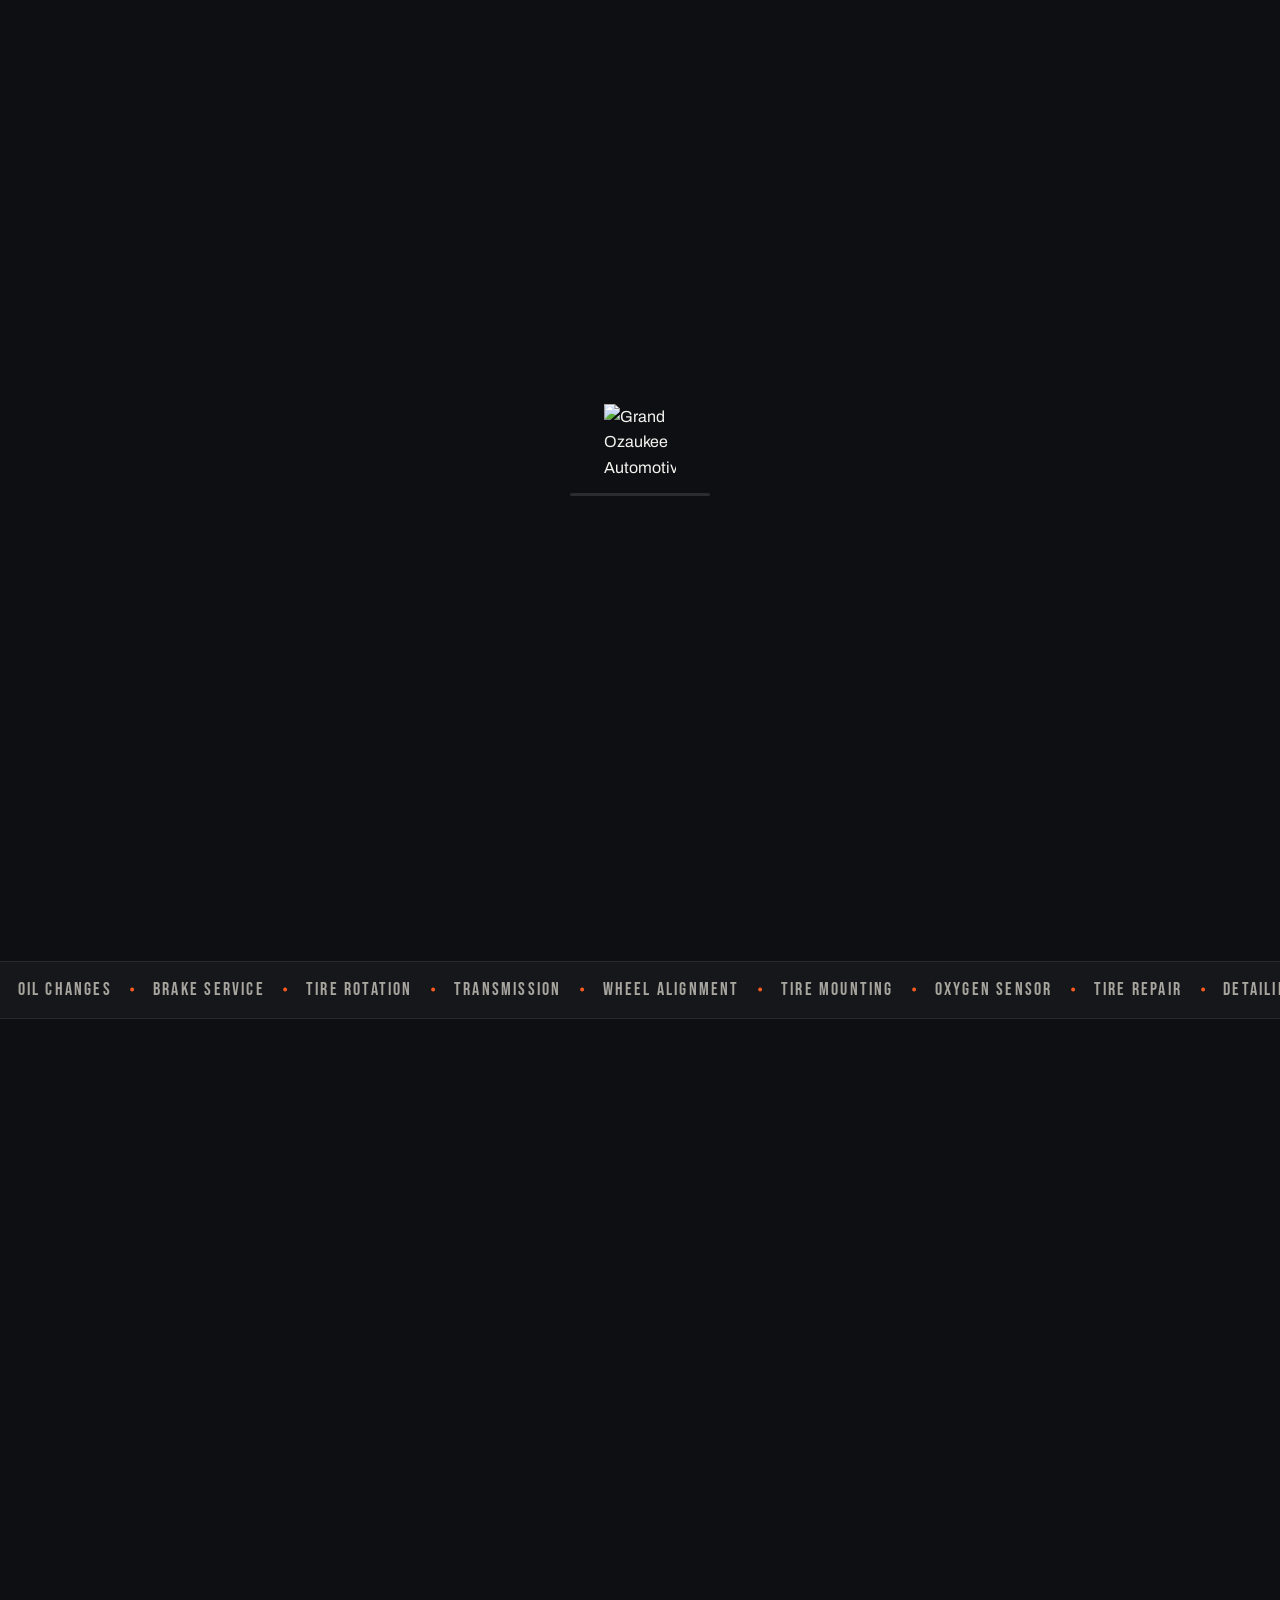
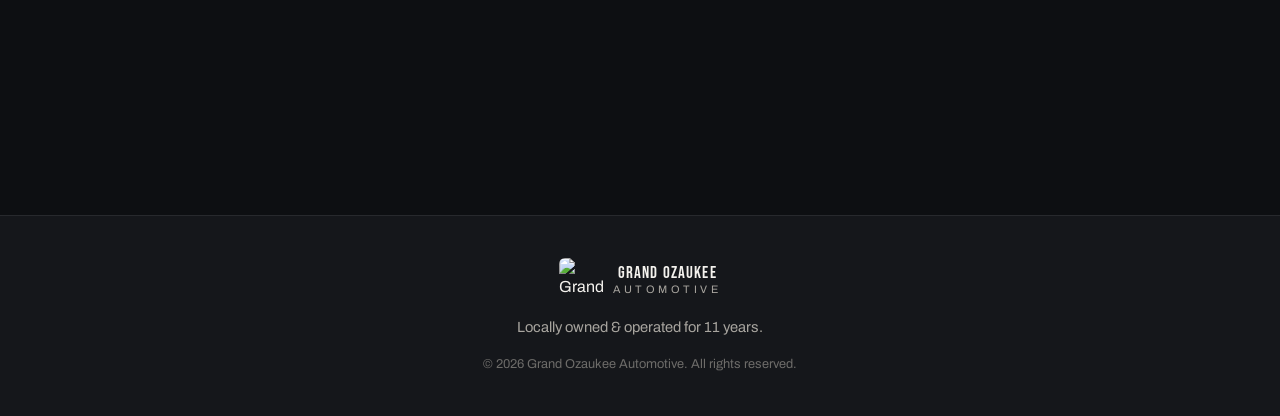
==== index.html @ 99c8e06f "Update form submission redirect URL" ====
<!DOCTYPE html>
<html lang="en">
<head>
  <meta charset="UTF-8">
  <meta name="viewport" content="width=device-width, initial-scale=1.0, viewport-fit=cover">
  <title>Grand Ozaukee Automotive — Trusted Auto Repair for 11 Years</title>
  <meta name="description" content="Grand Ozaukee Automotive is a locally owned auto repair shop with 11 years of experience. Oil changes, brakes, transmissions, tires & more.">
  <link rel="preconnect" href="https://fonts.googleapis.com">
  <link rel="preconnect" href="https://fonts.gstatic.com" crossorigin>
  <link href="https://fonts.googleapis.com/css2?family=Archivo:ital,wght@0,400;0,500;0,600;0,800;1,400&family=Bebas+Neue&display=swap" rel="stylesheet">
  <link rel="stylesheet" href="styles.css">
  <link rel="icon" type="image/png" sizes="32x32" href="logo.png">
  <link rel="apple-touch-icon" href="logo.png">
  <style>
    /* ── Price reveal cards ── */
    .card { cursor: pointer; }
    .card__reveal {
      overflow: hidden;
      max-height: 0;
      opacity: 0;
      transition: max-height 0.42s cubic-bezier(0.4,0,0.2,1), opacity 0.35s ease;
    }
    .card.is-open .card__reveal { max-height: 220px; opacity: 1; }
    .card__divider { border: none; border-top: 1px solid rgba(255,255,255,0.08); margin: 1rem 0 0.9rem; }
    .card__price-label {
      font-size: 0.72rem; font-weight: 600;
      letter-spacing: 0.14em; text-transform: uppercase;
      color: var(--accent-2); margin-bottom: 0.3rem;
    }
    .card__price {
      font: 400 1.9rem/1 var(--font-display);
      letter-spacing: 0.04em; color: var(--text);
    }
    .card__price sub { font-size: 0.9rem; color: var(--muted); font-family: var(--font-body); vertical-align: baseline; }
    .card__price-note { font-size: 0.78rem; color: var(--muted); margin-top: 0.35rem; line-height: 1.5; }
    .card__price-row { display: flex; flex-direction: column; gap: 0.65rem; }
    .card__chevron {
      display: inline-block; margin-left: 5px;
      font-size: 0.65rem; color: var(--muted);
      transition: transform 0.3s ease; vertical-align: middle;
    }
    .card.is-open .card__chevron { transform: rotate(180deg); }
    .card.is-open { border-color: rgba(255,90,31,0.55); background: var(--bg-3); }
  </style>
</head>
<body>

  <!-- ===== Loader ===== -->
  <div class="loader" id="loader" aria-hidden="true">
    <div class="loader__inner">
      <img src="logo.png" alt="Grand Ozaukee Automotive" class="loader__logo">
      <span class="loader__bar"><span class="loader__bar-fill"></span></span>
    </div>
  </div>

  <!-- ===== Header ===== -->
  <header class="header" id="header">
    <div class="header__inner">
      <a href="#top" class="brand" aria-label="Grand Ozaukee Automotive — home">
        <img src="logo.png" alt="Grand Ozaukee Automotive" class="brand__badge" style="width:44px;height:44px;object-fit:contain;border-radius:6px;background:none;">
        <span class="brand__text">
          <span class="brand__name">Grand Ozaukee</span>
          <span class="brand__sub">Automotive</span>
        </span>
      </a>
      <nav class="nav" id="nav" aria-label="Primary">
        <ul class="nav__list">
          <li><a class="nav__link" href="#services">Services</a></li>
          <li><a class="nav__link" href="#about">About</a></li>
          <li><a class="nav__link" href="#why">Why Us</a></li>
          <li><a class="nav__link" href="#contact">Contact</a></li>
        </ul>
        <a class="btn btn--solid nav__cta" href="tel:+12622048144">
          <svg viewBox="0 0 24 24" width="16" height="16" fill="none" stroke="currentColor" stroke-width="2" aria-hidden="true"><path d="M22 16.92v3a2 2 0 0 1-2.18 2 19.79 19.79 0 0 1-8.63-3.07 19.5 19.5 0 0 1-6-6 19.79 19.79 0 0 1-3.07-8.67A2 2 0 0 1 4.11 2h3a2 2 0 0 1 2 1.72c.13.96.36 1.9.7 2.81a2 2 0 0 1-.45 2.11L8.09 9.91a16 16 0 0 0 6 6l1.27-1.27a2 2 0 0 1 2.11-.45c.91.34 1.85.57 2.81.7A2 2 0 0 1 22 16.92z"/></svg>
          (262) 204-8144
        </a>
      </nav>
      <button class="nav-toggle" id="navToggle" aria-expanded="false" aria-controls="mobileMenu" aria-label="Open menu">
        <span class="nav-toggle__line"></span>
        <span class="nav-toggle__line"></span>
        <span class="nav-toggle__line"></span>
      </button>
    </div>
  </header>

  <!-- ===== Mobile menu ===== -->
  <div class="mobile-menu" id="mobileMenu" aria-hidden="true">
    <nav aria-label="Mobile">
      <ul class="mobile-menu__list">
        <li><a class="mobile-menu__link" href="#services">Services</a></li>
        <li><a class="mobile-menu__link" href="#about">About</a></li>
        <li><a class="mobile-menu__link" href="#why">Why Us</a></li>
        <li><a class="mobile-menu__link" href="#contact">Contact</a></li>
      </ul>
      <a class="btn btn--solid mobile-menu__cta" href="tel:+12622048144">Call (262) 204-8144</a>
      <p class="mobile-menu__hours">Mon–Fri · 7:30 AM – 5:30 PM</p>
    </nav>
  </div>

  <main id="top">

    <!-- ===== Hero ===== -->
    <section class="hero" id="hero">
      <div class="hero__bg" aria-hidden="true">
        <div class="hero__glow"></div>
        <div class="hero__grid"></div>
      </div>

      <div class="hero__inner">
        <div class="hero__copy">
          <p class="hero__eyebrow" data-hero-fade>
            <span class="hero__dot" aria-hidden="true"></span>
            Locally owned &amp; operated · Cedarburg, WI
          </p>
          <h1 class="hero__title">
            <span class="hero__line"><span class="hero__line-inner">One click,</span></span>
            <span class="hero__line"><span class="hero__line-inner accent">One call,</span></span>
            <span class="hero__line"><span class="hero__line-inner">We take care of it all.</span></span>
          </h1>
          <p class="hero__lede" data-hero-fade>
            From oil changes to full transmission rebuilds, Grand Ozaukee Automotive
            has kept our neighbors on the road for 11 years — with straight answers
            and fair prices.
          </p>
          <div class="hero__actions" data-hero-fade>
            <a class="btn btn--solid btn--lg" href="#contact">Schedule Service</a>
            <a class="btn btn--ghost btn--lg" href="#services">Explore Services</a>
          </div>
          <ul class="hero__proof" data-hero-fade>
            <li><strong data-counter="11" data-suffix="+">0</strong><span>Years in business</span></li>
            <li><strong data-counter="7" data-suffix="">0</strong><span>Core services</span></li>
            <li><strong data-counter="100" data-suffix="%">0</strong><span>Local &amp; independent</span></li>
          </ul>
        </div>

        <div class="hero__visual" aria-hidden="true">
          <svg class="gauge" viewBox="0 0 360 360" role="img" aria-label="Speedometer gauge showing 11 years of experience">
            <defs>
              <linearGradient id="arcGrad" x1="0%" y1="100%" x2="100%" y2="0%">
                <stop offset="0%" stop-color="#ff5a1f"/>
                <stop offset="100%" stop-color="#ffb347"/>
              </linearGradient>
              <radialGradient id="hubGrad" cx="50%" cy="40%" r="70%">
                <stop offset="0%" stop-color="#3a3f47"/>
                <stop offset="100%" stop-color="#15171b"/>
              </radialGradient>
            </defs>
            <circle cx="180" cy="180" r="172" fill="none" stroke="rgba(255,255,255,.06)" stroke-width="2"/>
            <g id="gaugeTicks" stroke="rgba(255,255,255,.25)" stroke-width="3" stroke-linecap="round"></g>
            <path class="gauge__track" d="" fill="none" stroke="rgba(255,255,255,.08)" stroke-width="14" stroke-linecap="round"/>
            <path class="gauge__arc" d="" fill="none" stroke="url(#arcGrad)" stroke-width="14" stroke-linecap="round"/>
            <g class="gauge__needle-group">
              <polygon class="gauge__needle" points="180,70 174,186 186,186" fill="#ff5a1f"/>
            </g>
            <circle cx="180" cy="180" r="34" fill="url(#hubGrad)" stroke="rgba(255,255,255,.12)" stroke-width="2"/>
            <text class="gauge__value" x="180" y="252" text-anchor="middle">0</text>
            <text class="gauge__label" x="180" y="278" text-anchor="middle">YEARS OF EXPERIENCE</text>
          </svg>
        </div>
      </div>

      <div class="hero__scroll-hint" data-hero-fade aria-hidden="true">
        <span></span>
      </div>
    </section>

    <!-- ===== Marquee ===== -->
    <div class="marquee" aria-hidden="true">
      <div class="marquee__track" id="marqueeTrack">
        <div class="marquee__group">
          <span>Oil Changes</span><i>•</i><span>Brake Service</span><i>•</i><span>Tire Rotation</span><i>•</i><span>Transmission</span><i>•</i><span>Wheel Alignment</span><i>•</i><span>Tire Mounting</span><i>•</i><span>Oxygen Sensor</span><i>•</i><span>Tire Repair</span><i>•</i><span>Detailing</span><i>•</i>
        </div>
        <div class="marquee__group">
          <span>Oil Changes</span><i>•</i><span>Brake Service</span><i>•</i><span>Tire Rotation</span><i>•</i><span>Transmission</span><i>•</i><span>Wheel Alignment</span><i>•</i><span>Tire Mounting</span><i>•</i><span>Oxygen Sensor</span><i>•</i><span>Tire Repair</span><i>•</i><span>Detailing</span><i>•</i>
        </div>
      </div>
    </div>

    <!-- ===== Services ===== -->
    <section class="section services" id="services">
      <div class="section__inner">
        <header class="section__head">
          <p class="section__eyebrow" data-reveal>What we do</p>
          <h2 class="section__title" data-reveal>Full-service care,<br><span class="accent">bumper to bumper.</span></h2>
          <p class="section__lede" data-reveal>Tap any service to see pricing — diagnosed honestly, fixed right the first time.</p>
        </header>

        <div class="services__grid">

          <!-- Tire Rotation -->
          <article class="card" data-reveal onclick="toggleCard(this)">
            <div class="card__icon" aria-hidden="true">
              <svg viewBox="0 0 24 24" fill="none" stroke="currentColor" stroke-width="1.6" stroke-linecap="round" stroke-linejoin="round">
                <circle cx="12" cy="12" r="9"/><circle cx="12" cy="12" r="3"/>
                <path d="M12 3v2M12 19v2M3 12h2M19 12h2"/>
                <path d="M6.5 6.5l1.3 1.3M16.2 16.2l1.3 1.3M17.5 6.5l-1.3 1.3M7.8 16.2l-1.3 1.3"/>
              </svg>
            </div>
            <h3>Tire Rotation <span class="card__chevron">▼</span></h3>
            <p>Keep your tread even and your tires lasting longer — done in under 30 minutes.</p>
            <div class="card__reveal">
              <hr class="card__divider">
              <div class="card__price-label">Flat Rate</div>
              <div class="card__price">$65</div>
              <div class="card__price-note">All four wheels · Includes visual inspection</div>
            </div>
          </article>

          <!-- Oil Change -->
          <article class="card" data-reveal onclick="toggleCard(this)">
            <div class="card__icon" aria-hidden="true">
              <svg viewBox="0 0 24 24" fill="none" stroke="currentColor" stroke-width="1.6" stroke-linecap="round" stroke-linejoin="round">
                <path d="M12 2.7s6 7.2 6 11.3a6 6 0 0 1-12 0c0-4.1 6-11.3 6-11.3z"/>
                <path d="M9.5 14a2.5 2.5 0 0 0 2.5 2.5"/>
              </svg>
            </div>
            <h3>Oil Change <span class="card__chevron">▼</span></h3>
            <p>Full synthetic oil, labor, and filter — with a multi-point check every visit.</p>
            <div class="card__reveal">
              <hr class="card__divider">
              <div class="card__price-label">Full Synthetic</div>
              <div class="card__price">$110</div>
              <div class="card__price-note">Includes oil, filter &amp; labor</div>
            </div>
          </article>

          <!-- Wheel Alignment -->
          <article class="card" data-reveal onclick="toggleCard(this)">
            <div class="card__icon" aria-hidden="true">
              <svg viewBox="0 0 24 24" fill="none" stroke="currentColor" stroke-width="1.6" stroke-linecap="round" stroke-linejoin="round">
                <line x1="12" y1="3" x2="12" y2="21"/>
                <line x1="3" y1="12" x2="21" y2="12"/>
                <circle cx="12" cy="12" r="4"/>
                <path d="M5.8 5.8l1.6 1.6M16.6 16.6l1.6 1.6M18.2 5.8l-1.6 1.6M7.4 16.6l-1.6 1.6"/>
              </svg>
            </div>
            <h3>Wheel Alignment <span class="card__chevron">▼</span></h3>
            <p>Precision alignment for a straight ride and even, long-lasting tire wear.</p>
            <div class="card__reveal">
              <hr class="card__divider">
              <div class="card__price-row">
                <div>
                  <div class="card__price-label">4-Wheel</div>
                  <div class="card__price">$180</div>
                </div>
                <div>
                  <div class="card__price-label">2-Wheel</div>
                  <div class="card__price">$105</div>
                </div>
              </div>
            </div>
          </article>

          <!-- Transmission -->
          <article class="card" data-reveal onclick="toggleCard(this)">
            <div class="card__icon" aria-hidden="true">
              <svg viewBox="0 0 24 24" fill="none" stroke="currentColor" stroke-width="1.6" stroke-linecap="round" stroke-linejoin="round">
                <circle cx="7" cy="7" r="2.5"/><circle cx="17" cy="7" r="2.5"/>
                <circle cx="7" cy="17" r="2.5"/><circle cx="17" cy="17" r="2.5"/>
                <path d="M9.5 7h5M7 9.5v5M17 9.5v5M9.5 17h5"/>
              </svg>
            </div>
            <h3>Transmission Service <span class="card__chevron">▼</span></h3>
            <p>Automatic or manual — fresh fluid for smooth, reliable shifts every time.</p>
            <div class="card__reveal">
              <hr class="card__divider">
              <div class="card__price-row">
                <div>
                  <div class="card__price-label">Flush &amp; Fill</div>
                  <div class="card__price">$355</div>
                </div>
                <div>
                  <div class="card__price-label">Fluid Replace Only</div>
                  <div class="card__price">$285</div>
                </div>
              </div>
            </div>
          </article>

          <!-- Brake Service -->
          <article class="card" data-reveal onclick="toggleCard(this)">
            <div class="card__icon" aria-hidden="true">
              <svg viewBox="0 0 24 24" fill="none" stroke="currentColor" stroke-width="1.6" stroke-linecap="round" stroke-linejoin="round">
                <circle cx="12" cy="12" r="9"/>
                <circle cx="12" cy="12" r="4"/>
                <path d="M12 3v2.5M12 18.5v2.5M3 12h2.5M18.5 12h2.5"/>
              </svg>
            </div>
            <h3>Brake Service <span class="card__chevron">▼</span></h3>
            <p>Pads, rotors, calipers and lines — stopping power you can stake your family on.</p>
            <div class="card__reveal">
              <hr class="card__divider">
              <div class="card__price-row">
                <div>
                  <div class="card__price-label">4-Wheel Pad Service</div>
                  <div class="card__price">$325 <sub>+ pads</sub></div>
                </div>
                <div>
                  <div class="card__price-label">Pads &amp; Rotors</div>
                  <div class="card__price">$475 <sub>+ parts</sub></div>
                </div>
              </div>
            </div>
          </article>

          <!-- Tire Mounting & Repair -->
          <article class="card" data-reveal onclick="toggleCard(this)">
            <div class="card__icon" aria-hidden="true">
              <svg viewBox="0 0 24 24" fill="none" stroke="currentColor" stroke-width="1.6" stroke-linecap="round" stroke-linejoin="round">
                <circle cx="12" cy="12" r="9"/>
                <circle cx="12" cy="12" r="5"/>
                <path d="M12 7.4l1.1 2.3 2.5.3-1.8 1.7.5 2.5-2.3-1.2-2.3 1.2.5-2.5-1.8-1.7 2.5-.3z" fill="currentColor" stroke="none"/>
              </svg>
            </div>
            <h3>Tire Mounting &amp; Repair <span class="card__chevron">▼</span></h3>
            <p>New set mounting, balancing, and patch or plug repairs — grip for every season.</p>
            <div class="card__reveal">
              <hr class="card__divider">
              <div class="card__price-row">
                <div>
                  <div class="card__price-label">Mount &amp; Balance</div>
                  <div class="card__price">$55 <sub>/ tire + $5 disposal</sub></div>
                </div>
                <div>
                  <div class="card__price-label">Patch or Plug</div>
                  <div class="card__price">$50</div>
                </div>
              </div>
            </div>
          </article>

          <!-- Oxygen Sensor -->
          <article class="card" data-reveal onclick="toggleCard(this)">
            <div class="card__icon" aria-hidden="true">
              <svg viewBox="0 0 24 24" fill="none" stroke="currentColor" stroke-width="1.6" stroke-linecap="round" stroke-linejoin="round">
                <path d="M12 2a4 4 0 0 1 4 4c0 2.8-4 8-4 8S8 8.8 8 6a4 4 0 0 1 4-4z"/>
                <circle cx="12" cy="6" r="1.4" fill="currentColor" stroke="none"/>
                <path d="M7 17h10M9 17l-1 3h8l-1-3"/>
              </svg>
            </div>
            <h3>Oxygen Sensor <span class="card__chevron">▼</span></h3>
            <p>Diagnose and replace faulty O2 sensors for better fuel economy and fewer emissions.</p>
            <div class="card__reveal">
              <hr class="card__divider">
              <div class="card__price-label">Labor</div>
              <div class="card__price">$105 <sub>+ sensor</sub></div>
              <div class="card__price-note">Sensor cost varies by vehicle</div>
            </div>
          </article>

          <!-- Detailing -->
<article class="card" data-reveal onclick="toggleCard(this)">
  <div class="card__icon" aria-hidden="true">
    <svg viewBox="0 0 24 24" fill="none" stroke="currentColor" stroke-width="1.6" stroke-linecap="round" stroke-linejoin="round">
      <path d="M12 3c2.5 3.5 5 6.8 5 10a5 5 0 1 1-10 0c0-3.2 2.5-6.5 5-10z"/>
      <path d="M8 18h8"/>
      <path d="M9 15c.5 1 1.5 1.5 3 1.5s2.5-.5 3-1.5"/>
      <circle cx="6" cy="8" r="1"/>
      <circle cx="18" cy="6" r="1"/>
      <circle cx="19" cy="11" r="1"/>
    </svg>
  </div>

  <h3>Auto Detailing <span class="card__chevron">▼</span></h3>

  <p>Professional interior and exterior detailing to restore your vehicle's like-new appearance.</p>

  <div class="card__reveal">
    <hr class="card__divider">

    <div class="card__price-row">
      <div>
        <div class="card__price-label">Interior Detail</div>
        <div class="card__price">$70</div>
      </div>

      <div>
        <div class="card__price-label">Exterior Detail</div>
        <div class="card__price">$90</div>
      </div>

      <div>
        <div class="card__price-label">Full Detail</div>
        <div class="card__price">$150</div>
      </div>
    </div>

    <div class="card__price-note">
      Full Detail includes both interior and exterior detailing.
    </div>
  </div>
</article>

        </div>
        
      </div>
    </section>

    <!-- ===== About ===== -->
    <section class="section about" id="about">
      <div class="section__inner about__inner">
        <div class="about__visual" data-reveal aria-hidden="true">
          <div class="about__frame">
            <svg class="about__art" viewBox="0 0 400 300" role="img" aria-label="Illustration of a car being serviced on a lift">
              <defs>
                <linearGradient id="carGrad" x1="0" y1="0" x2="1" y2="1">
                  <stop offset="0%" stop-color="#ff5a1f"/><stop offset="100%" stop-color="#b33a10"/>
                </linearGradient>
              </defs>
              <rect x="0" y="0" width="400" height="300" fill="#15171b"/>
              <g class="lift">
                <rect x="60" y="240" width="280" height="10" rx="3" fill="#2a2e35"/>
                <rect x="90" y="250" width="14" height="34" fill="#2a2e35"/>
                <rect x="296" y="250" width="14" height="34" fill="#2a2e35"/>
              </g>
              <g class="about__car">
                <path d="M80 215 q4 -26 34 -30 l28 -24 q8 -7 20 -7 h78 q12 0 20 7 l30 24 q34 4 38 30 l-2 14 q-1 6 -8 6 h-230 q-7 0 -8 -6 z" fill="url(#carGrad)"/>
                <path d="M150 163 q5 -4 12 -4 h28 v25 h-55 z" fill="#1b1e23"/>
                <path d="M198 159 h38 q8 0 13 4 l18 21 h-69 z" fill="#1b1e23"/>
                <circle cx="135" cy="232" r="22" fill="#101216" stroke="#3a3f47" stroke-width="4"/>
                <circle cx="135" cy="232" r="9" fill="#2a2e35"/>
                <circle cx="275" cy="232" r="22" fill="#101216" stroke="#3a3f47" stroke-width="4"/>
                <circle cx="275" cy="232" r="9" fill="#2a2e35"/>
              </g>
              <g class="spark" fill="#ffb347">
                <circle cx="330" cy="120" r="3"/><circle cx="345" cy="95" r="2"/><circle cx="312" cy="90" r="2.4"/>
              </g>
            </svg>
            <div class="about__badge">
              <strong>Est.<br>1996</strong>
            </div>
          </div>
        </div>
        <div class="about__copy">
          <p class="section__eyebrow" data-reveal>Our story</p>
          <h2 class="section__title" data-reveal>A neighborhood shop,<br><span class="accent">not a chain.</span></h2>
          <p data-reveal>For 11 years, Grand Ozaukee Automotive has been the shop Ozaukee County families recommend to each other. We're locally owned and operated — the people who fix your car are the people whose names are on the door.</p>
          <p data-reveal>No upsells. No mystery line items. Just experienced technicians, clear explanations, and work we stand behind.</p>
          <ul class="about__points" data-reveal>
            <li>Straightforward estimates before any work begins</li>
            <li>Experienced techs across every major system</li>
            <li>We treat your car like it's our own</li>
          </ul>
          <a class="btn btn--solid" href="#contact" data-reveal>Meet the Shop</a>
        </div>
      </div>
    </section>

    <!-- ===== Why us ===== -->
    <section class="section why" id="why">
      <div class="section__inner">
        <header class="section__head">
          <p class="section__eyebrow" data-reveal>Why Grand Ozaukee</p>
          <h2 class="section__title" data-reveal>Built on trust,<br><span class="accent">proven by time.</span></h2>
        </header>
        <ol class="why__list">
          <li class="why__item" data-reveal>
            <span class="why__num">01</span>
            <div>
              <h3>11 Years, One Standard</h3>
              <p>Over a decade of doing it right. Our reputation is our best advertisement — most new customers come from old ones.</p>
            </div>
          </li>
          <li class="why__item" data-reveal>
            <span class="why__num">02</span>
            <div>
              <h3>Honest Diagnostics</h3>
              <p>We show you what's wrong, explain your options, and never fix what isn't broken.</p>
            </div>
          </li>
          <li class="why__item" data-reveal>
            <span class="why__num">03</span>
            <div>
              <h3>Locally Owned</h3>
              <p>Your money stays in Ozaukee County. We live here, work here, and answer to our neighbors — not a corporate office.</p>
            </div>
          </li>
          <li class="why__item" data-reveal>
            <span class="why__num">04</span>
            <div>
              <h3>One Shop for Everything</h3>
              <p>Brakes to transmissions, tires to alignments — skip the runaround and keep your whole car under one roof.</p>
            </div>
          </li>
        </ol>
      </div>
    </section>

    <!-- ===== CTA / Contact ===== -->
    <section class="section contact" id="contact">
      <div class="section__inner contact__inner">
        <div class="contact__card" data-reveal>
          <h2 class="contact__title">Ready when <span class="accent">you are.</span></h2>
          <p class="contact__lede">Call, stop by, or send us a note — we'll get you back on the road.</p>

          <div class="contact__grid">
            <a class="contact__tile" href="tel:+12622048144">
              <span class="contact__tile-label">Call us</span>
              <span class="contact__tile-value">(262) 204-8144</span>
            </a>
            <a class="contact__tile" href="mailto:grandozauto@gmail.com">
              <span class="contact__tile-label">Email</span>
              <span class="contact__tile-value">grandozauto@gmail.com</span>
            </a>
            <div class="contact__tile">
              <span class="contact__tile-label">Hours</span>
              <span class="contact__tile-value">Mon–Fri · 7:30 AM – 5:30 PM</span>
            </div>
            <div class="contact__tile">
              <span class="contact__tile-label">Location</span>
              <span class="contact__tile-value">Ozaukee County, Wisconsin</span>
            </div>
          </div>

          <form class="contact__form" id="contactForm"
                action="https://formsubmit.co/augustmlenz@gmail.com"
                method="POST">
            <input type="hidden" name="_subject" value="New Appointment Request — Grand Ozaukee Automotive">
            <input type="hidden" name="_captcha" value="false">
            <input type="hidden" name="_next" value="https://grandoa.com/thankyou.html">
            <input type="text" name="_honey" style="display:none" tabindex="-1" autocomplete="off">

            <div class="field-row">
              <label class="field">
                <span>Name</span>
                <input type="text" name="name" autocomplete="name" required placeholder="Your name">
              </label>
              <label class="field">
                <span>Phone</span>
                <input type="tel" name="phone" autocomplete="tel" required placeholder="(262) 204-8144">
              </label>
            </div>
            <label class="field">
              <span>What does your vehicle need?</span>
              <textarea name="message" rows="3" required placeholder="Year, make, model & what's going on…"></textarea>
            </label>
            <button class="btn btn--solid btn--lg contact__submit" type="submit">Request an Appointment</button>
            <p class="contact__form-note" id="formNote" role="status" aria-live="polite"></p>
          </form>
        </div>
      </div>
    </section>
  </main>

  <!-- ===== Footer ===== -->
  <footer class="footer">
    <div class="footer__inner">
      <a href="#top" class="brand brand--footer" aria-label="Back to top">
        <img src="logo.png" alt="Grand Ozaukee Automotive" class="brand__badge" style="width:44px;height:44px;object-fit:contain;border-radius:6px;background:none;">
        <span class="brand__text">
          <span class="brand__name">Grand Ozaukee</span>
          <span class="brand__sub">Automotive</span>
        </span>
      </a>
      <p class="footer__tag">Locally owned &amp; operated for 11 years.</p>
      <p class="footer__legal">© <span id="year"></span> Grand Ozaukee Automotive. All rights reserved.</p>
    </div>
  </footer>

  <!-- Sticky mobile call bar -->
  <a class="call-bar" href="tel:+12622048144" id="callBar">
    <svg viewBox="0 0 24 24" width="18" height="18" fill="none" stroke="currentColor" stroke-width="2" aria-hidden="true"><path d="M22 16.92v3a2 2 0 0 1-2.18 2 19.79 19.79 0 0 1-8.63-3.07 19.5 19.5 0 0 1-6-6 19.79 19.79 0 0 1-3.07-8.67A2 2 0 0 1 4.11 2h3a2 2 0 0 1 2 1.72c.13.96.36 1.9.7 2.81a2 2 0 0 1-.45 2.11L8.09 9.91a16 16 0 0 0 6 6l1.27-1.27a2 2 0 0 1 2.11-.45c.91.34 1.85.57 2.81.7A2 2 0 0 1 22 16.92z"/></svg>
    Call Now — (262) 204-8144
  </a>

  <script src="https://cdn.jsdelivr.net/npm/gsap@3.12.5/dist/gsap.min.js"></script>
  <script src="https://cdn.jsdelivr.net/npm/gsap@3.12.5/dist/ScrollTrigger.min.js"></script>
  <script src="main.js"></script>
</body>
</html>
---- styles.css ----
/* ============================================================
   Grand Ozaukee Automotive — mobile-first stylesheet
   ============================================================ */

:root {
  --bg: #0d0f12;
  --bg-2: #15171b;
  --bg-3: #1b1e23;
  --line: rgba(255, 255, 255, 0.08);
  --text: #f4f2ee;
  --muted: #a8a59f;
  --accent: #ff5a1f;
  --accent-2: #ffb347;
  --accent-grad: linear-gradient(120deg, #ff5a1f, #ffb347);
  --radius: 18px;
  --header-h: 68px;
  --font-display: "Bebas Neue", "Archivo", sans-serif;
  --font-body: "Archivo", system-ui, sans-serif;
}

* { margin: 0; padding: 0; box-sizing: border-box; }

html {
  scroll-behavior: smooth;
  scroll-padding-top: calc(var(--header-h) + 12px);
  -webkit-text-size-adjust: 100%;
}

body {
  font-family: var(--font-body);
  background: var(--bg);
  color: var(--text);
  line-height: 1.6;
  overflow-x: hidden;
  min-height: 100dvh;
}

img, svg { display: block; max-width: 100%; }

.accent {
  background: var(--accent-grad);
  -webkit-background-clip: text;
  background-clip: text;
  color: transparent;
}

/* ---------- Buttons ---------- */
.btn {
  display: inline-flex;
  align-items: center;
  justify-content: center;
  gap: 0.5rem;
  font: 600 0.95rem/1 var(--font-body);
  letter-spacing: 0.02em;
  text-decoration: none;
  border: 0;
  border-radius: 999px;
  padding: 0.85rem 1.5rem;
  min-height: 48px;
  cursor: pointer;
  transition: transform 0.25s ease, box-shadow 0.25s ease, background-color 0.25s ease;
  -webkit-tap-highlight-color: transparent;
}
.btn--solid {
  background: var(--accent-grad);
  color: #18120e;
  box-shadow: 0 8px 24px rgba(255, 90, 31, 0.35);
}
.btn--solid:hover { transform: translateY(-2px); box-shadow: 0 12px 32px rgba(255, 90, 31, 0.5); }
.btn--ghost {
  background: transparent;
  color: var(--text);
  border: 1px solid rgba(255, 255, 255, 0.25);
}
.btn--ghost:hover { border-color: var(--accent-2); color: var(--accent-2); }
.btn--lg { padding: 1rem 1.9rem; font-size: 1rem; }
.btn:focus-visible,
a:focus-visible,
button:focus-visible {
  outline: 2px solid var(--accent-2);
  outline-offset: 3px;
}

/* ---------- Loader ---------- */
.loader {
  position: fixed; inset: 0; z-index: 100;
  background: var(--bg);
  display: grid; place-items: center;
}
.loader__inner { display: grid; gap: 1.1rem; justify-items: center; }
.loader__logo {
  width: 72px;
  height: 72px;
  object-fit: contain;
  display: block;
}
.loader__bar {
  width: 140px; height: 3px; border-radius: 3px;
  background: rgba(255, 255, 255, 0.12);
  overflow: hidden;
}
.loader__bar-fill {
  display: block; width: 100%; height: 100%;
  background: var(--accent-grad);
  transform: scaleX(0); transform-origin: left;
}

/* ---------- Header ---------- */
.header {
  position: fixed; top: 0; left: 0; right: 0; z-index: 50;
  height: var(--header-h);
  backdrop-filter: blur(14px);
  -webkit-backdrop-filter: blur(14px);
  background: rgba(13, 15, 18, 0.72);
  border-bottom: 1px solid transparent;
  transition: border-color 0.3s ease, background-color 0.3s ease;
}
.header.is-scrolled { border-bottom-color: var(--line); background: rgba(13, 15, 18, 0.88); }
.header__inner {
  max-width: 1200px; margin: 0 auto; height: 100%;
  padding: 0 1.25rem;
  display: flex; align-items: center; justify-content: space-between; gap: 1rem;
}

.brand { display: flex; align-items: center; gap: 0.65rem; text-decoration: none; color: var(--text); }
.brand__badge {
  width: 42px; height: 42px;
  display: block;
  flex: none;
}
.brand__text { display: grid; line-height: 1.15; }
.brand__name { font: 400 1.05rem/1.1 var(--font-display); letter-spacing: 0.07em; text-transform: uppercase; }
.brand__sub { font-size: 0.68rem; letter-spacing: 0.32em; text-transform: uppercase; color: var(--muted); }

.nav { display: none; align-items: center; gap: 1.75rem; }
.nav__list { display: flex; gap: 1.6rem; list-style: none; }
.nav__link {
  display: inline-block;
  padding: 0.7rem 0.2rem;
  color: var(--muted); text-decoration: none; font-size: 0.92rem; font-weight: 500;
  transition: color 0.2s ease;
}
.nav__link:hover { color: var(--text); }
.nav__cta { padding: 0.6rem 1.1rem; min-height: 42px; font-size: 0.85rem; }

.nav-toggle {
  display: grid; gap: 5px;
  background: none; border: 0; cursor: pointer;
  padding: 15px 12px; margin-right: -12px;
  -webkit-tap-highlight-color: transparent;
}
.nav-toggle__line {
  width: 24px; height: 2px; border-radius: 2px;
  background: var(--text);
  transition: transform 0.3s ease, opacity 0.3s ease;
}
.nav-toggle[aria-expanded="true"] .nav-toggle__line:nth-child(1) { transform: translateY(7px) rotate(45deg); }
.nav-toggle[aria-expanded="true"] .nav-toggle__line:nth-child(2) { opacity: 0; }
.nav-toggle[aria-expanded="true"] .nav-toggle__line:nth-child(3) { transform: translateY(-7px) rotate(-45deg); }

/* ---------- Mobile menu ---------- */
.mobile-menu {
  position: fixed; inset: 0; z-index: 46;
  background: rgba(13, 15, 18, 0.97);
  backdrop-filter: blur(18px);
  -webkit-backdrop-filter: blur(18px);
  display: grid; place-items: center;
  opacity: 0; visibility: hidden;
  transition: opacity 0.35s ease, visibility 0.35s ease;
}
.mobile-menu.is-open { opacity: 1; visibility: visible; }
.mobile-menu nav { display: grid; gap: 2rem; justify-items: center; text-align: center; padding: 1rem; }
.mobile-menu__list { list-style: none; display: grid; gap: 1.4rem; }
.mobile-menu__link {
  font: 400 2.2rem/1 var(--font-display);
  letter-spacing: 0.06em; text-transform: uppercase;
  color: var(--text); text-decoration: none;
  transition: color 0.2s ease;
}
.mobile-menu__link:hover { color: var(--accent-2); }
.mobile-menu__hours { color: var(--muted); font-size: 0.85rem; letter-spacing: 0.08em; }

/* ---------- Hero ---------- */
.hero {
  position: relative;
  min-height: 100svh;
  display: flex; flex-direction: column; justify-content: center;
  padding: calc(var(--header-h) + 2.5rem) 1.25rem 4.5rem;
  overflow: hidden;
}
.hero__bg { position: absolute; inset: 0; pointer-events: none; }
.hero__glow {
  position: absolute;
  width: 130vw; height: 130vw; max-width: 900px; max-height: 900px;
  top: -30%; right: -40%;
  background: radial-gradient(circle, rgba(255, 90, 31, 0.16) 0%, transparent 62%);
}
.hero__grid {
  position: absolute; inset: 0;
  background-image:
    linear-gradient(rgba(255, 255, 255, 0.035) 1px, transparent 1px),
    linear-gradient(90deg, rgba(255, 255, 255, 0.035) 1px, transparent 1px);
  background-size: 56px 56px;
  mask-image: radial-gradient(ellipse 90% 70% at 50% 35%, black 35%, transparent 75%);
  -webkit-mask-image: radial-gradient(ellipse 90% 70% at 50% 35%, black 35%, transparent 75%);
}
.hero__inner {
  position: relative;
  max-width: 1200px; margin: 0 auto; width: 100%;
  display: grid; gap: 3rem;
}
.hero__eyebrow {
  display: inline-flex; align-items: center; gap: 0.6rem;
  font-size: 0.78rem; font-weight: 600;
  letter-spacing: 0.16em; text-transform: uppercase;
  color: var(--accent-2);
  margin-bottom: 1.4rem;
}
.hero__dot {
  width: 8px; height: 8px; border-radius: 50%;
  background: var(--accent);
  box-shadow: 0 0 0 4px rgba(255, 90, 31, 0.2);
  flex: none;
}
.hero__title {
  font: 400 clamp(3.2rem, 13vw, 6.5rem)/0.96 var(--font-display);
  letter-spacing: 0.015em;
  text-transform: uppercase;
}
.hero__line { display: block; overflow: hidden; padding-bottom: 0.06em; }
.hero__line-inner { display: inline-block; will-change: transform; }
.hero__lede {
  max-width: 46ch;
  margin-top: 1.4rem;
  color: var(--muted);
  font-size: clamp(1rem, 2.6vw, 1.12rem);
}
.hero__actions { display: flex; flex-wrap: wrap; gap: 0.9rem; margin-top: 2rem; }
.hero__proof {
  display: flex; flex-wrap: wrap; gap: 1.5rem 2.5rem;
  list-style: none; margin-top: 2.8rem;
}
.hero__proof li { display: grid; gap: 0.15rem; }
.hero__proof strong { font: 400 2rem/1 var(--font-display); letter-spacing: 0.04em; color: var(--accent-2); }
.hero__proof span { font-size: 0.78rem; letter-spacing: 0.1em; text-transform: uppercase; color: var(--muted); }

.hero__visual { display: grid; place-items: center; }
.gauge { width: min(78vw, 340px); height: auto; }
.gauge__value {
  font: 400 64px/1 var(--font-display);
  fill: var(--text);
  letter-spacing: 0.04em;
}
.gauge__label {
  font: 600 11.5px/1 var(--font-body);
  letter-spacing: 0.28em;
  fill: var(--muted);
}
.gauge__needle-group { transform-origin: 180px 180px; }

.hero__scroll-hint {
  position: absolute; left: 50%; bottom: 1.4rem;
  transform: translateX(-50%);
  width: 24px; height: 38px;
  border: 2px solid rgba(255, 255, 255, 0.22);
  border-radius: 14px;
}
.hero__scroll-hint span {
  position: absolute; left: 50%; top: 7px;
  width: 4px; height: 8px; border-radius: 3px;
  background: var(--accent-2);
  transform: translateX(-50%);
  animation: scrollHint 1.8s ease-in-out infinite;
}
@keyframes scrollHint {
  0%, 100% { transform: translate(-50%, 0); opacity: 1; }
  60% { transform: translate(-50%, 12px); opacity: 0.2; }
}

/* ---------- Marquee ---------- */
.marquee {
  border-top: 1px solid var(--line);
  border-bottom: 1px solid var(--line);
  background: var(--bg-2);
  overflow: hidden;
  padding: 0.95rem 0;
}
.marquee__track { display: flex; width: max-content; will-change: transform; }
.marquee__group { display: flex; align-items: center; flex: none; }
.marquee__group span {
  font: 400 1.15rem/1 var(--font-display);
  letter-spacing: 0.12em; text-transform: uppercase;
  color: var(--muted);
  padding: 0 1.1rem;
  white-space: nowrap;
}
.marquee__group i { color: var(--accent); font-style: normal; }

/* ---------- Sections ---------- */
.section { padding: 5rem 1.25rem; }
.section__inner { max-width: 1200px; margin: 0 auto; }
.section__head { max-width: 640px; margin-bottom: 3rem; }
.section__eyebrow {
  font-size: 0.78rem; font-weight: 600;
  letter-spacing: 0.18em; text-transform: uppercase;
  color: var(--accent);
  margin-bottom: 0.9rem;
}
.section__title {
  font: 400 clamp(2.4rem, 8.5vw, 4rem)/1 var(--font-display);
  letter-spacing: 0.02em; text-transform: uppercase;
}
.section__lede { color: var(--muted); margin-top: 1.1rem; max-width: 50ch; }

/* ---------- Services ---------- */
.services { background: var(--bg); }
.services__grid {
  display: grid;
  grid-template-columns: 1fr;
  gap: 1rem;
  align-items: start;
}
.card {
  background: var(--bg-2);
  border: 1px solid var(--line);
  border-radius: var(--radius);
  padding: 1.6rem 1.5rem;
  transition: transform 0.3s ease, border-color 0.3s ease, background-color 0.3s ease;
}
.card:hover {
  transform: translateY(-4px);
  border-color: rgba(255, 90, 31, 0.45);
  background: var(--bg-3);
}
.card__icon {
  width: 50px; height: 50px;
  display: grid; place-items: center;
  border-radius: 14px;
  background: rgba(255, 90, 31, 0.12);
  color: var(--accent-2);
  margin-bottom: 1.1rem;
}
.card__icon svg { width: 26px; height: 26px; }
.card h3 {
  font-size: 1.08rem; font-weight: 600;
  letter-spacing: 0.01em;
  margin-bottom: 0.4rem;
}
.card p { color: var(--muted); font-size: 0.93rem; }

/* ---------- About ---------- */
.about { background: var(--bg-2); border-top: 1px solid var(--line); border-bottom: 1px solid var(--line); }
.about__inner { display: grid; gap: 3rem; }
.about__frame {
  position: relative;
  border-radius: var(--radius);
  overflow: hidden;
  border: 1px solid var(--line);
}
.about__art { width: 100%; height: auto; }
.about__badge {
  position: absolute; top: 1rem; right: 1rem;
  background: var(--accent-grad);
  color: #18120e;
  border-radius: 14px;
  padding: 0.6rem 0.9rem;
  text-align: center;
  font: 400 1.1rem/1.1 var(--font-display);
  letter-spacing: 0.06em;
  box-shadow: 0 10px 26px rgba(255, 90, 31, 0.4);
}
.about__copy p { color: var(--muted); margin-top: 1.1rem; max-width: 54ch; }
.about__points { list-style: none; margin: 1.6rem 0 2rem; display: grid; gap: 0.8rem; }
.about__points li {
  position: relative;
  padding-left: 1.9rem;
  font-weight: 500;
}
.about__points li::before {
  content: "";
  position: absolute; left: 0; top: 0.32em;
  width: 18px; height: 18px;
  border-radius: 50%;
  background:
    url('data:image/svg+xml,<svg xmlns="http://www.w3.org/2000/svg" viewBox="0 0 24 24" fill="none" stroke="%2318120e" stroke-width="3.4" stroke-linecap="round" stroke-linejoin="round"><path d="M5 13l4 4 10-10"/></svg>') center / 11px no-repeat,
    linear-gradient(120deg, #ff5a1f, #ffb347);
}

/* ---------- Why ---------- */
.why__list { list-style: none; display: grid; gap: 0; max-width: 820px; }
.why__item {
  display: grid;
  grid-template-columns: auto 1fr;
  gap: 1.25rem;
  padding: 1.8rem 0;
  border-bottom: 1px solid var(--line);
}
.why__item:first-child { border-top: 1px solid var(--line); }
.why__num {
  font: 400 1.6rem/1 var(--font-display);
  letter-spacing: 0.05em;
  color: var(--accent);
  padding-top: 0.2rem;
}
.why__item h3 { font-size: 1.12rem; font-weight: 600; margin-bottom: 0.4rem; }
.why__item p { color: var(--muted); font-size: 0.95rem; max-width: 58ch; }

/* ---------- Contact ---------- */
.contact { padding-bottom: 6rem; }
.contact__card {
  background: linear-gradient(160deg, var(--bg-2), var(--bg-3));
  border: 1px solid var(--line);
  border-radius: calc(var(--radius) + 8px);
  padding: 2.2rem 1.5rem;
  position: relative;
  overflow: hidden;
}
.contact__card::before {
  content: "";
  position: absolute; top: -120px; right: -120px;
  width: 320px; height: 320px;
  background: radial-gradient(circle, rgba(255, 90, 31, 0.18), transparent 65%);
  pointer-events: none;
}
.contact__title {
  font: 400 clamp(2.4rem, 9vw, 3.6rem)/1 var(--font-display);
  letter-spacing: 0.02em; text-transform: uppercase;
}
.contact__lede { color: var(--muted); margin-top: 0.9rem; }
.contact__grid {
  display: grid; grid-template-columns: 1fr; gap: 0.9rem;
  margin: 2rem 0 2.4rem;
}
.contact__tile {
  display: grid; gap: 0.2rem;
  background: rgba(255, 255, 255, 0.04);
  border: 1px solid var(--line);
  border-radius: 14px;
  padding: 1rem 1.1rem;
  text-decoration: none; color: var(--text);
  transition: border-color 0.25s ease, background-color 0.25s ease;
  overflow-wrap: anywhere;
}
a.contact__tile:hover { border-color: rgba(255, 90, 31, 0.5); background: rgba(255, 90, 31, 0.07); }
.contact__tile-label {
  font-size: 0.72rem; font-weight: 600;
  letter-spacing: 0.16em; text-transform: uppercase;
  color: var(--accent-2);
}
.contact__tile-value { font-weight: 600; font-size: 0.98rem; }

.contact__form { display: grid; gap: 1rem; position: relative; }
.field-row { display: grid; gap: 1rem; }
.field { display: grid; gap: 0.45rem; }
.field span {
  font-size: 0.78rem; font-weight: 600;
  letter-spacing: 0.1em; text-transform: uppercase;
  color: var(--muted);
}
.field input, .field textarea {
  font: 500 1rem/1.4 var(--font-body);
  color: var(--text);
  background: rgba(255, 255, 255, 0.05);
  border: 1px solid var(--line);
  border-radius: 12px;
  padding: 0.85rem 1rem;
  min-height: 48px;
  width: 100%;
  transition: border-color 0.25s ease;
}
.field textarea { resize: vertical; }
.field input::placeholder, .field textarea::placeholder { color: rgba(168, 165, 159, 0.55); }
.field input:focus, .field textarea:focus {
  outline: none;
  border-color: var(--accent);
}
.contact__submit { width: 100%; margin-top: 0.4rem; }
.contact__form-note { color: var(--accent-2); font-size: 0.9rem; min-height: 1.4em; }

/* ---------- Footer ---------- */
.footer { border-top: 1px solid var(--line); background: var(--bg-2); }
.footer__inner {
  max-width: 1200px; margin: 0 auto;
  padding: 2.6rem 1.25rem calc(2.6rem + 64px);
  display: grid; gap: 0.9rem; justify-items: center; text-align: center;
}
.footer__tag { color: var(--muted); font-size: 0.92rem; }
.footer__legal { color: rgba(168, 165, 159, 0.6); font-size: 0.8rem; }

/* ---------- Sticky call bar (mobile) ---------- */
.call-bar {
  position: fixed; left: 0.9rem; right: 0.9rem; bottom: 0.9rem; z-index: 45;
  display: flex; align-items: center; justify-content: center; gap: 0.55rem;
  background: var(--accent-grad);
  color: #18120e;
  font-weight: 700; font-size: 0.95rem;
  text-decoration: none;
  border-radius: 999px;
  min-height: 52px;
  box-shadow: 0 10px 30px rgba(255, 90, 31, 0.45);
  padding-bottom: env(safe-area-inset-bottom, 0);
}

/* ---------- Reveal defaults (no-JS safe) ---------- */
[data-reveal] { opacity: 1; }
.js [data-reveal] { opacity: 0; transform: translateY(28px); }
.js .hero__line-inner { transform: translateY(110%); }
.js [data-hero-fade] { opacity: 0; transform: translateY(18px); }

/* ============================================================
   Tablet & up
   ============================================================ */
@media (min-width: 640px) {
  .field-row { grid-template-columns: 1fr 1fr; }
  .contact__grid { grid-template-columns: 1fr 1fr; }
  .services__grid { grid-template-columns: repeat(2, 1fr); gap: 1.15rem; }
  .contact__card { padding: 3rem 2.5rem; }
  .contact__submit { width: auto; justify-self: start; }
}

@media (min-width: 900px) {
  :root { --header-h: 76px; }
  .nav { display: flex; }
  .nav-toggle { display: none; }
  .call-bar { display: none; }
  .footer__inner { padding-bottom: 2.6rem; }

  .hero { padding-left: 2rem; padding-right: 2rem; }
  .hero__inner {
    grid-template-columns: 1.15fr 0.85fr;
    align-items: center;
    gap: 2rem;
  }
  .gauge { width: min(34vw, 400px); }

  .section { padding: 7rem 2rem; }
  .services__grid { grid-template-columns: repeat(3, 1fr); }

  .about__inner { grid-template-columns: 0.9fr 1.1fr; align-items: center; gap: 4rem; }

  .why__item { grid-template-columns: 90px 1fr; padding: 2.2rem 0; }
  .why__num { font-size: 2rem; }
}

@media (min-width: 1200px) {
  .hero__title { font-size: 6.8rem; }
}

/* ============================================================
   Reduced motion
   ============================================================ */
@media (prefers-reduced-motion: reduce) {
  html { scroll-behavior: auto; }
  *, *::before, *::after {
    animation-duration: 0.01ms !important;
    animation-iteration-count: 1 !important;
    transition-duration: 0.01ms !important;
  }
  .js [data-reveal],
  .js [data-hero-fade],
  .js .hero__line-inner {
    opacity: 1 !important;
    transform: none !important;
  }
}
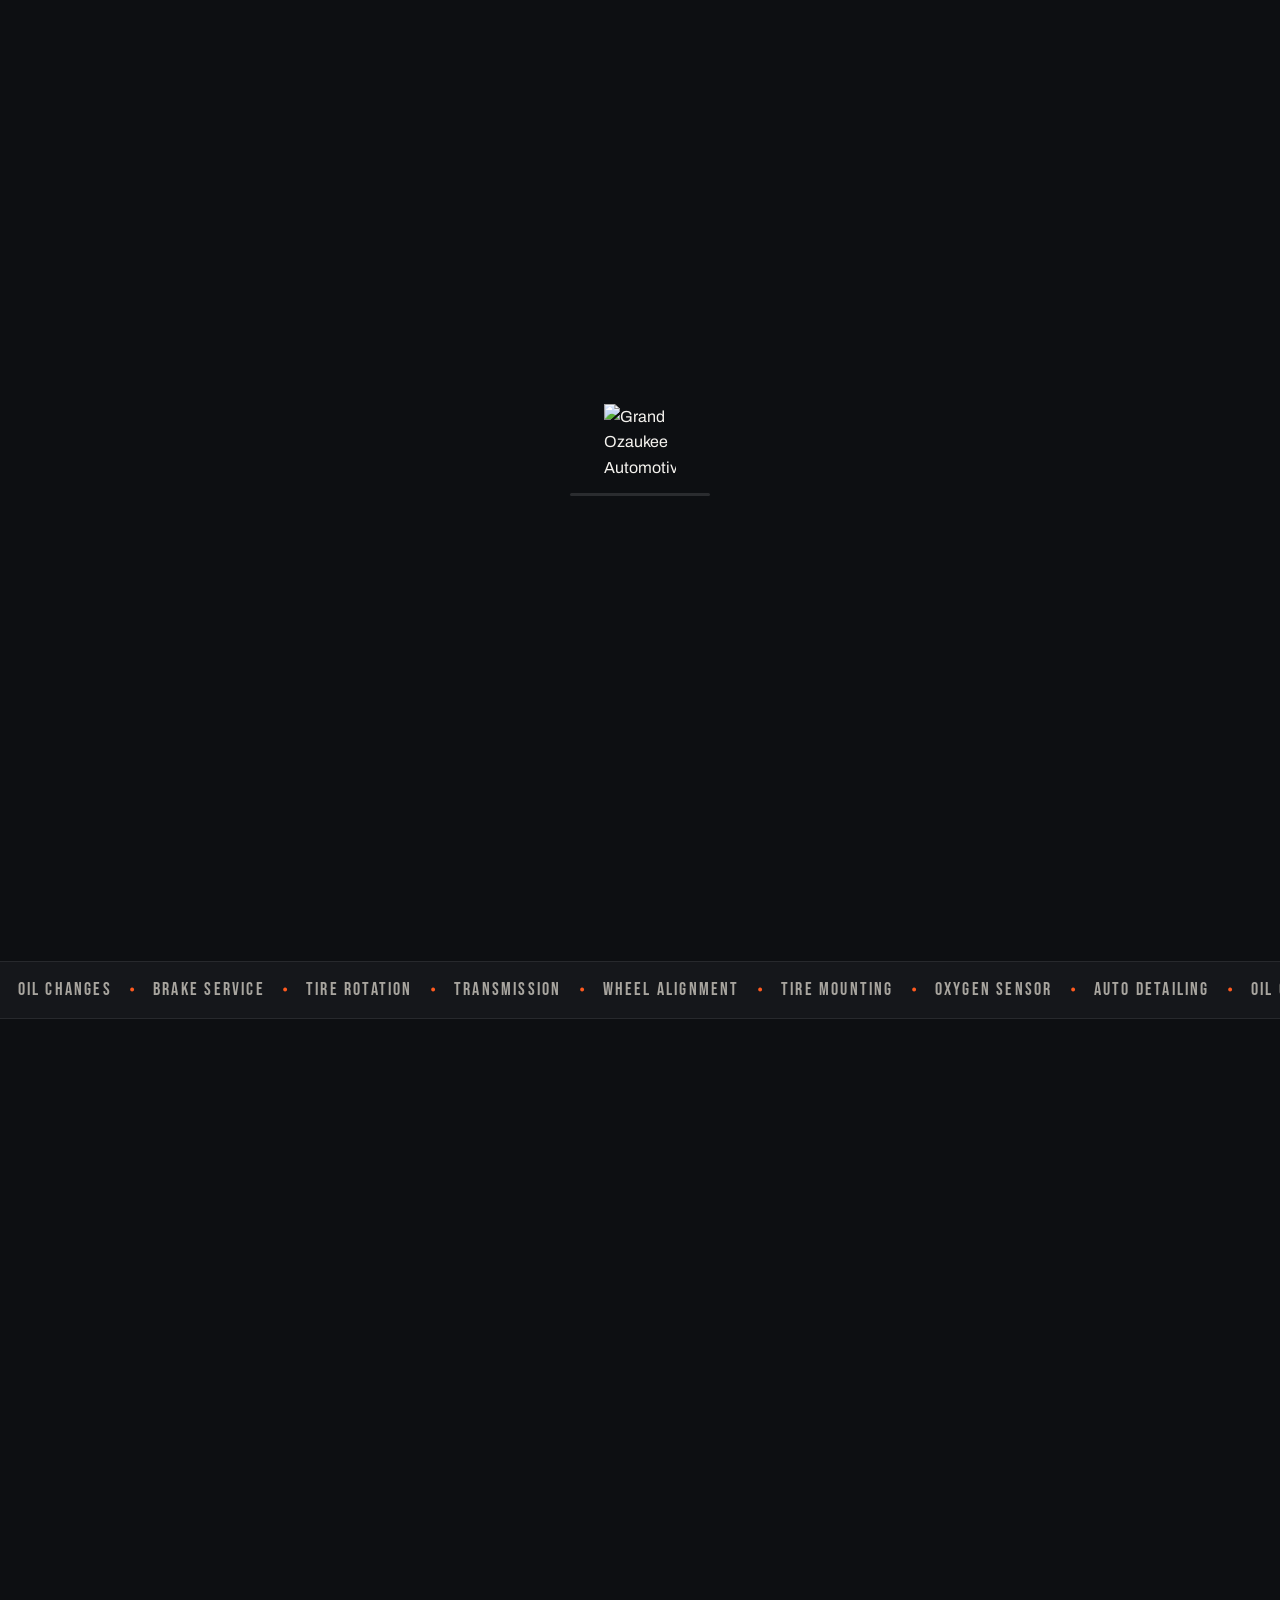
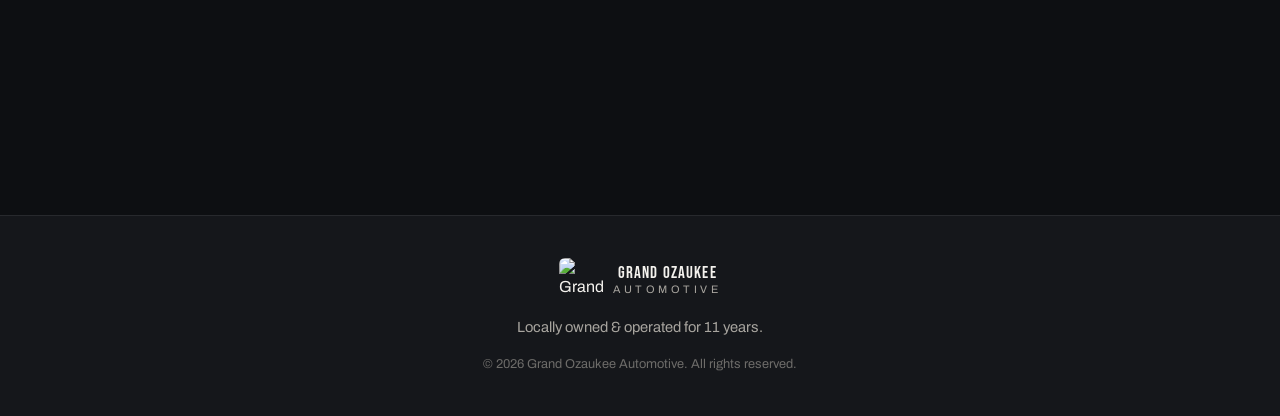
==== commit 3a481a99: "Revise marquee content and structure Updated marquee content to include 'Auto Detailing' and added a" ====
--- a/index.html
+++ b/index.html
@@ -164,17 +164,20 @@
       </div>
     </section>
 
-    <!-- ===== Marquee ===== -->
-    <div class="marquee" aria-hidden="true">
-      <div class="marquee__track" id="marqueeTrack">
-        <div class="marquee__group">
-          <span>Oil Changes</span><i>•</i><span>Brake Service</span><i>•</i><span>Tire Rotation</span><i>•</i><span>Transmission</span><i>•</i><span>Wheel Alignment</span><i>•</i><span>Tire Mounting</span><i>•</i><span>Oxygen Sensor</span><i>•</i><span>Tire Repair</span><i>•</i><span>Detailing</span><i>•</i>
-        </div>
-        <div class="marquee__group">
-          <span>Oil Changes</span><i>•</i><span>Brake Service</span><i>•</i><span>Tire Rotation</span><i>•</i><span>Transmission</span><i>•</i><span>Wheel Alignment</span><i>•</i><span>Tire Mounting</span><i>•</i><span>Oxygen Sensor</span><i>•</i><span>Tire Repair</span><i>•</i><span>Detailing</span><i>•</i>
-        </div>
-      </div>
-    </div>
+   <!-- ===== Marquee ===== -->
+<div class="marquee" aria-hidden="true">
+  <div class="marquee__track" id="marqueeTrack">
+    <div class="marquee__group">
+      <span>Oil Changes</span><i>•</i><span>Brake Service</span><i>•</i><span>Tire Rotation</span><i>•</i><span>Transmission</span><i>•</i><span>Wheel Alignment</span><i>•</i><span>Tire Mounting</span><i>•</i><span>Oxygen Sensor</span><i>•</i><span>Auto Detailing</span><i>•</i>
+    </div>
+    <div class="marquee__group">
+      <span>Oil Changes</span><i>•</i><span>Brake Service</span><i>•</i><span>Tire Rotation</span><i>•</i><span>Transmission</span><i>•</i><span>Wheel Alignment</span><i>•</i><span>Tire Mounting</span><i>•</i><span>Oxygen Sensor</span><i>•</i><span>Auto Detailing</span><i>•</i>
+    </div>
+    <div class="marquee__group">
+      <span>Oil Changes</span><i>•</i><span>Brake Service</span><i>•</i><span>Tire Rotation</span><i>•</i><span>Transmission</span><i>•</i><span>Wheel Alignment</span><i>•</i><span>Tire Mounting</span><i>•</i><span>Oxygen Sensor</span><i>•</i><span>Auto Detailing</span><i>•</i>
+    </div>
+  </div>
+</div>
 
     <!-- ===== Services ===== -->
     <section class="section services" id="services">
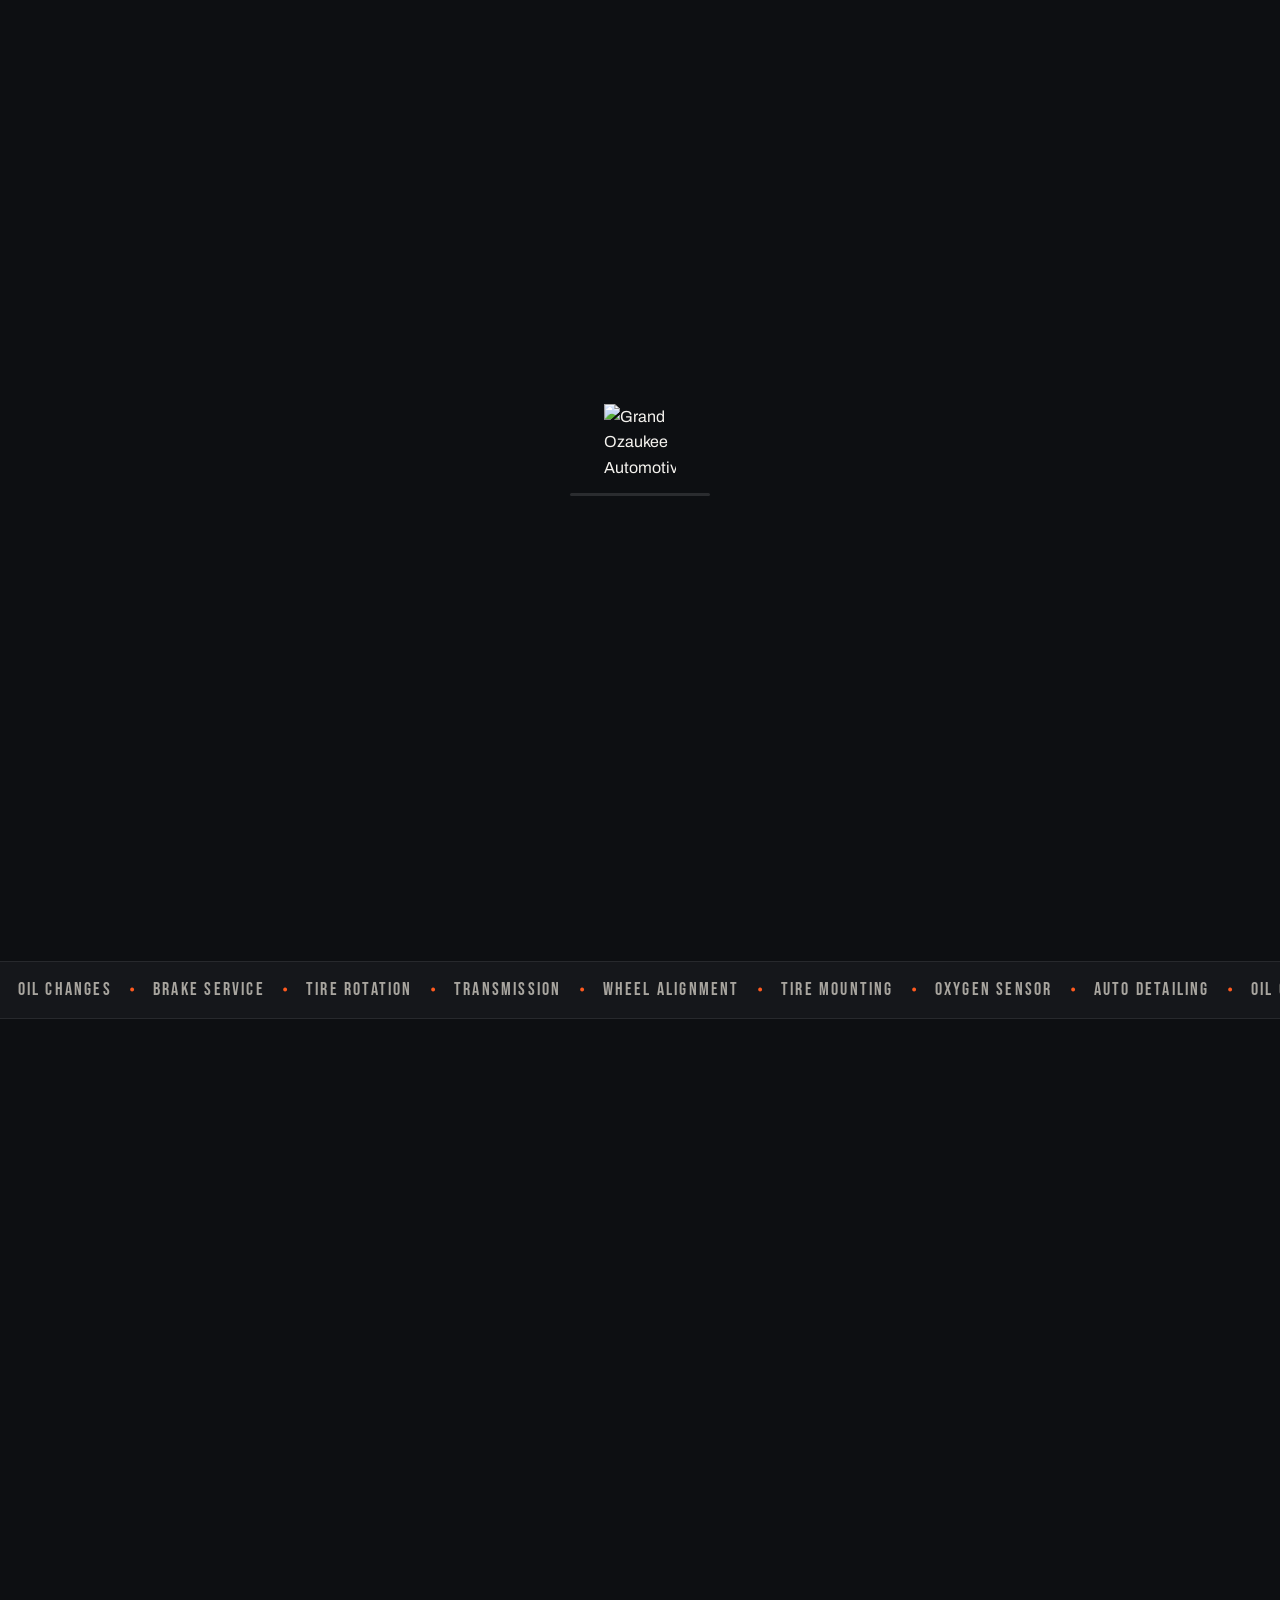
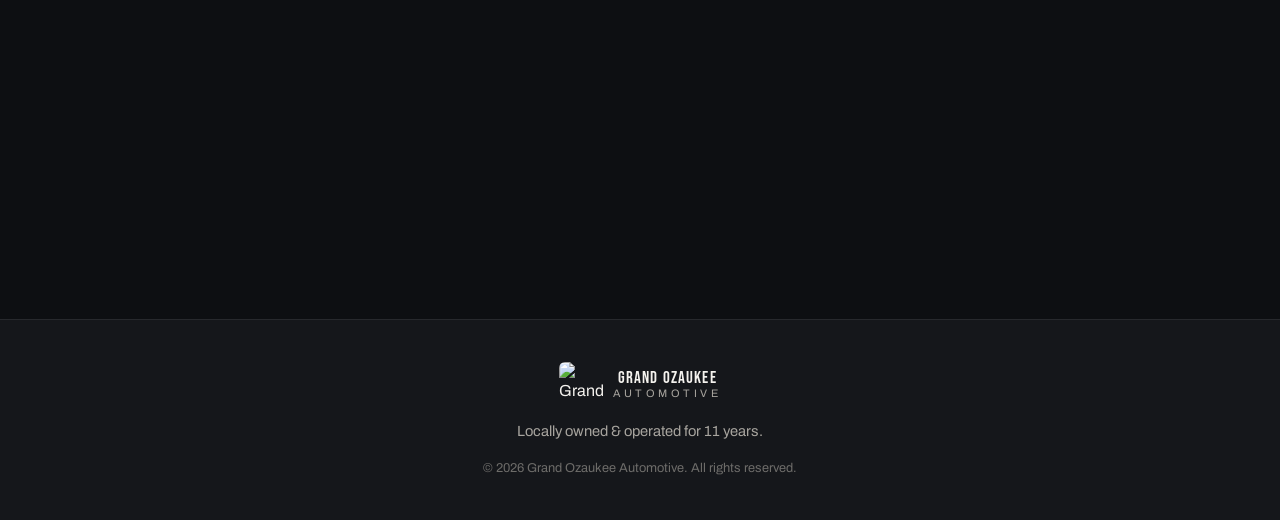
==== commit bca57a41: "Replace SVG with image in about section Replaced SVG illustration of a car with an image of the auto" ====
--- a/index.html
+++ b/index.html
@@ -128,7 +128,7 @@
           </div>
           <ul class="hero__proof" data-hero-fade>
             <li><strong data-counter="11" data-suffix="+">0</strong><span>Years in business</span></li>
-            <li><strong data-counter="7" data-suffix="">0</strong><span>Core services</span></li>
+            <li><strong data-counter="8" data-suffix="">0</strong><span>Core services</span></li>
             <li><strong data-counter="100" data-suffix="%">0</strong><span>Local &amp; independent</span></li>
           </ul>
         </div>
@@ -404,31 +404,10 @@
       <div class="section__inner about__inner">
         <div class="about__visual" data-reveal aria-hidden="true">
           <div class="about__frame">
-            <svg class="about__art" viewBox="0 0 400 300" role="img" aria-label="Illustration of a car being serviced on a lift">
-              <defs>
-                <linearGradient id="carGrad" x1="0" y1="0" x2="1" y2="1">
-                  <stop offset="0%" stop-color="#ff5a1f"/><stop offset="100%" stop-color="#b33a10"/>
-                </linearGradient>
-              </defs>
-              <rect x="0" y="0" width="400" height="300" fill="#15171b"/>
-              <g class="lift">
-                <rect x="60" y="240" width="280" height="10" rx="3" fill="#2a2e35"/>
-                <rect x="90" y="250" width="14" height="34" fill="#2a2e35"/>
-                <rect x="296" y="250" width="14" height="34" fill="#2a2e35"/>
-              </g>
-              <g class="about__car">
-                <path d="M80 215 q4 -26 34 -30 l28 -24 q8 -7 20 -7 h78 q12 0 20 7 l30 24 q34 4 38 30 l-2 14 q-1 6 -8 6 h-230 q-7 0 -8 -6 z" fill="url(#carGrad)"/>
-                <path d="M150 163 q5 -4 12 -4 h28 v25 h-55 z" fill="#1b1e23"/>
-                <path d="M198 159 h38 q8 0 13 4 l18 21 h-69 z" fill="#1b1e23"/>
-                <circle cx="135" cy="232" r="22" fill="#101216" stroke="#3a3f47" stroke-width="4"/>
-                <circle cx="135" cy="232" r="9" fill="#2a2e35"/>
-                <circle cx="275" cy="232" r="22" fill="#101216" stroke="#3a3f47" stroke-width="4"/>
-                <circle cx="275" cy="232" r="9" fill="#2a2e35"/>
-              </g>
-              <g class="spark" fill="#ffb347">
-                <circle cx="330" cy="120" r="3"/><circle cx="345" cy="95" r="2"/><circle cx="312" cy="90" r="2.4"/>
-              </g>
-            </svg>
+           <img
+      src="IMG_3928.jpeg"
+      alt="Grand Ozaukee Automotive shop"
+      class="about__photo">
             <div class="about__badge">
               <strong>Est.<br>1996</strong>
             </div>
@@ -516,7 +495,7 @@
           </div>
 
           <form class="contact__form" id="contactForm"
-                action="https://formsubmit.co/augustmlenz@gmail.com"
+                action="https://formsubmit.co/grandozauto@gmail.com"
                 method="POST">
             <input type="hidden" name="_subject" value="New Appointment Request — Grand Ozaukee Automotive">
             <input type="hidden" name="_captcha" value="false">
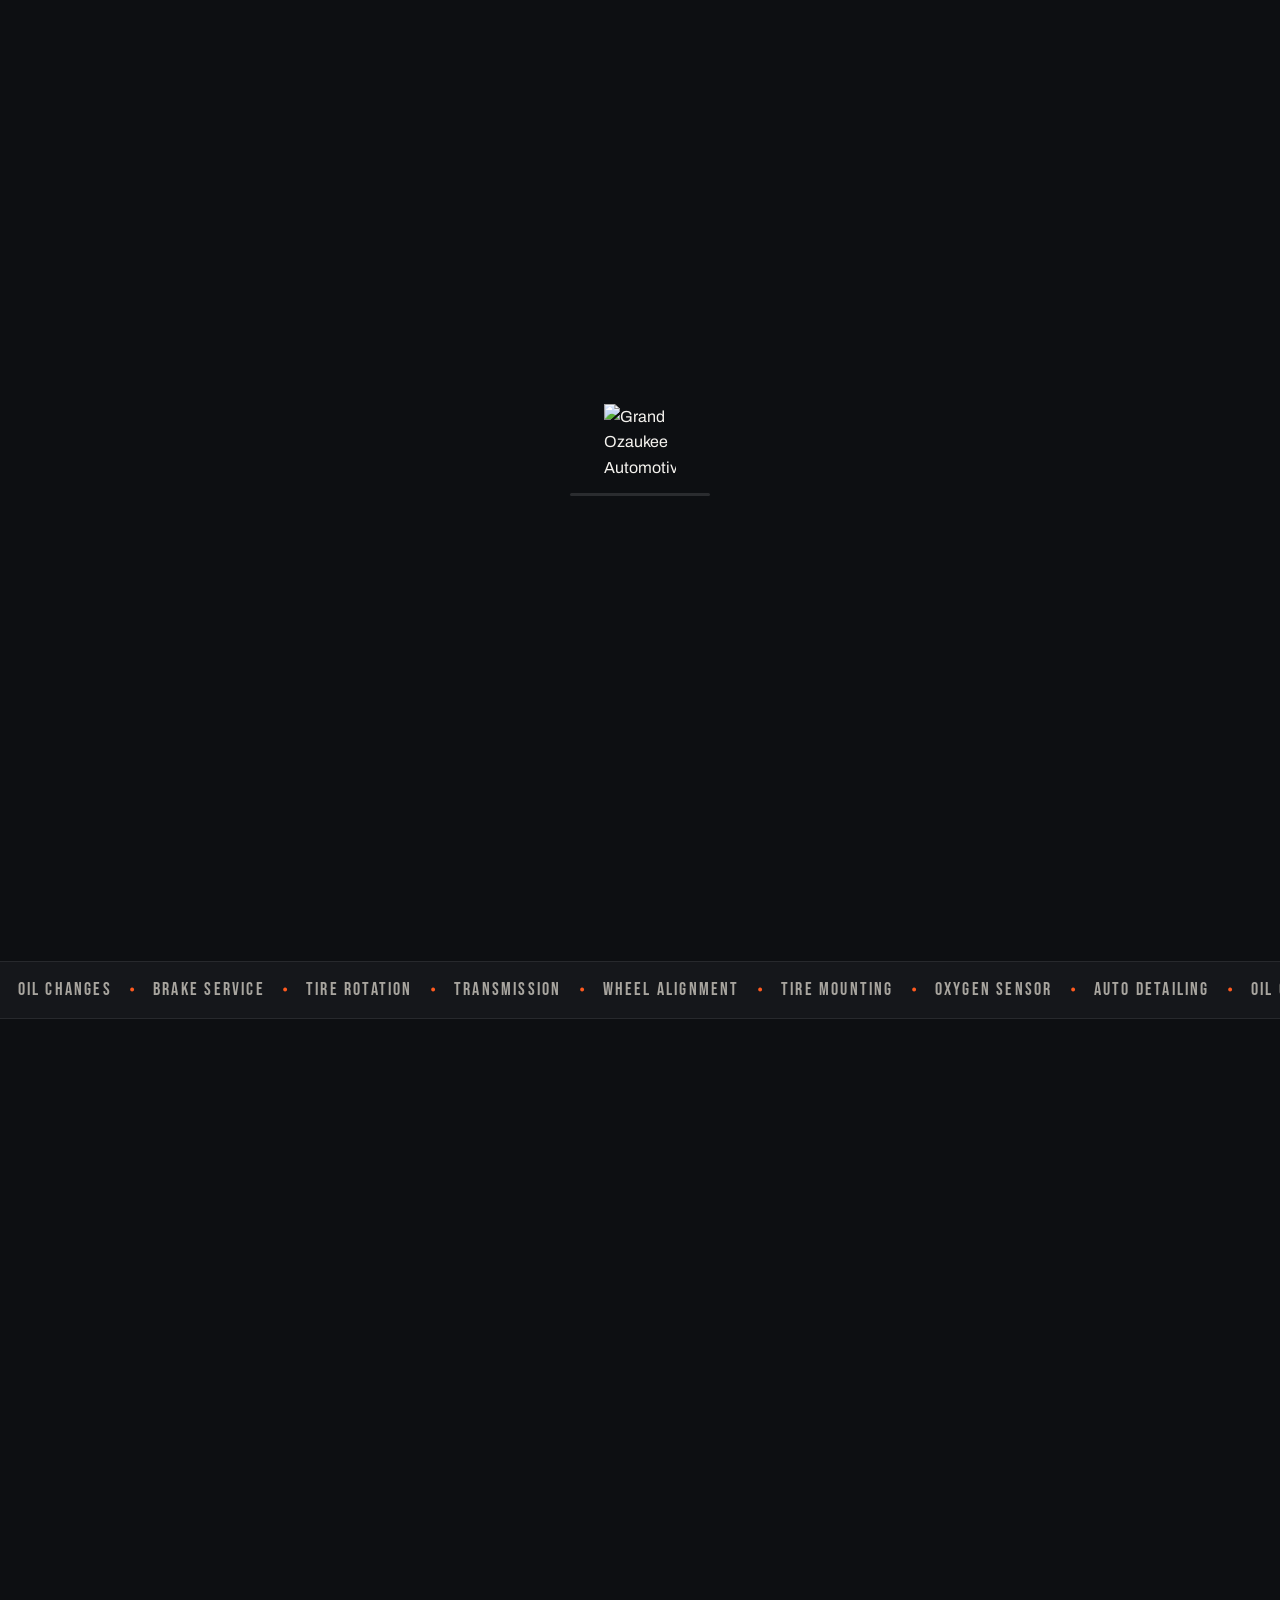
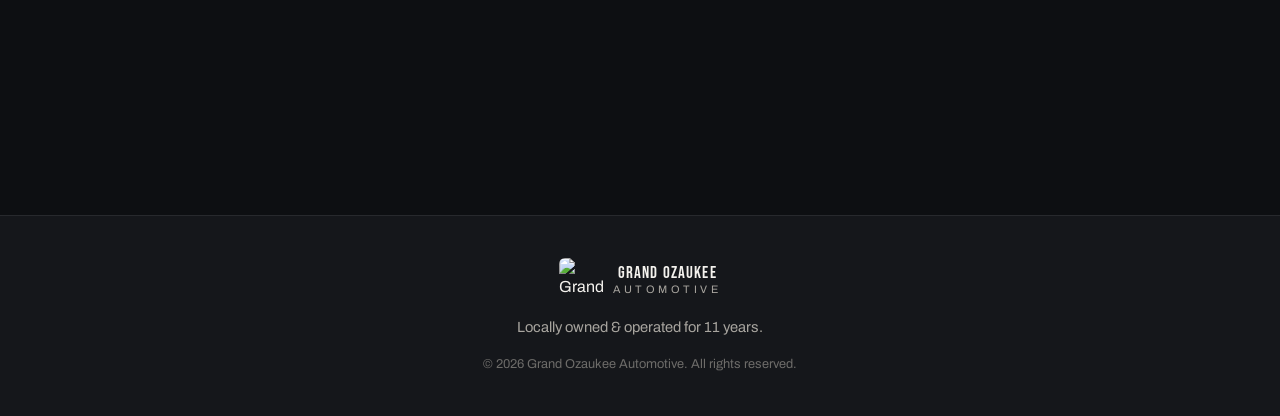
==== commit db305c5f: "Update establishment year from 1996 to 2015" ====
--- a/index.html
+++ b/index.html
@@ -409,7 +409,7 @@
       alt="Grand Ozaukee Automotive shop"
       class="about__photo">
             <div class="about__badge">
-              <strong>Est.<br>1996</strong>
+              <strong>Est.<br>2015</strong>
             </div>
           </div>
         </div>
--- a/styles.css
+++ b/styles.css
@@ -356,8 +356,17 @@
   border-radius: var(--radius);
   overflow: hidden;
   border: 1px solid var(--line);
-}
-.about__art { width: 100%; height: auto; }
+  aspect-ratio: 4 / 3;
+  background: var(--bg-3);
+}
+
+.about__photo {
+  width: 100%;
+  height: 100%;
+  object-fit: cover;
+  display: block;
+}
+
 .about__badge {
   position: absolute; top: 1rem; right: 1rem;
   background: var(--accent-grad);
